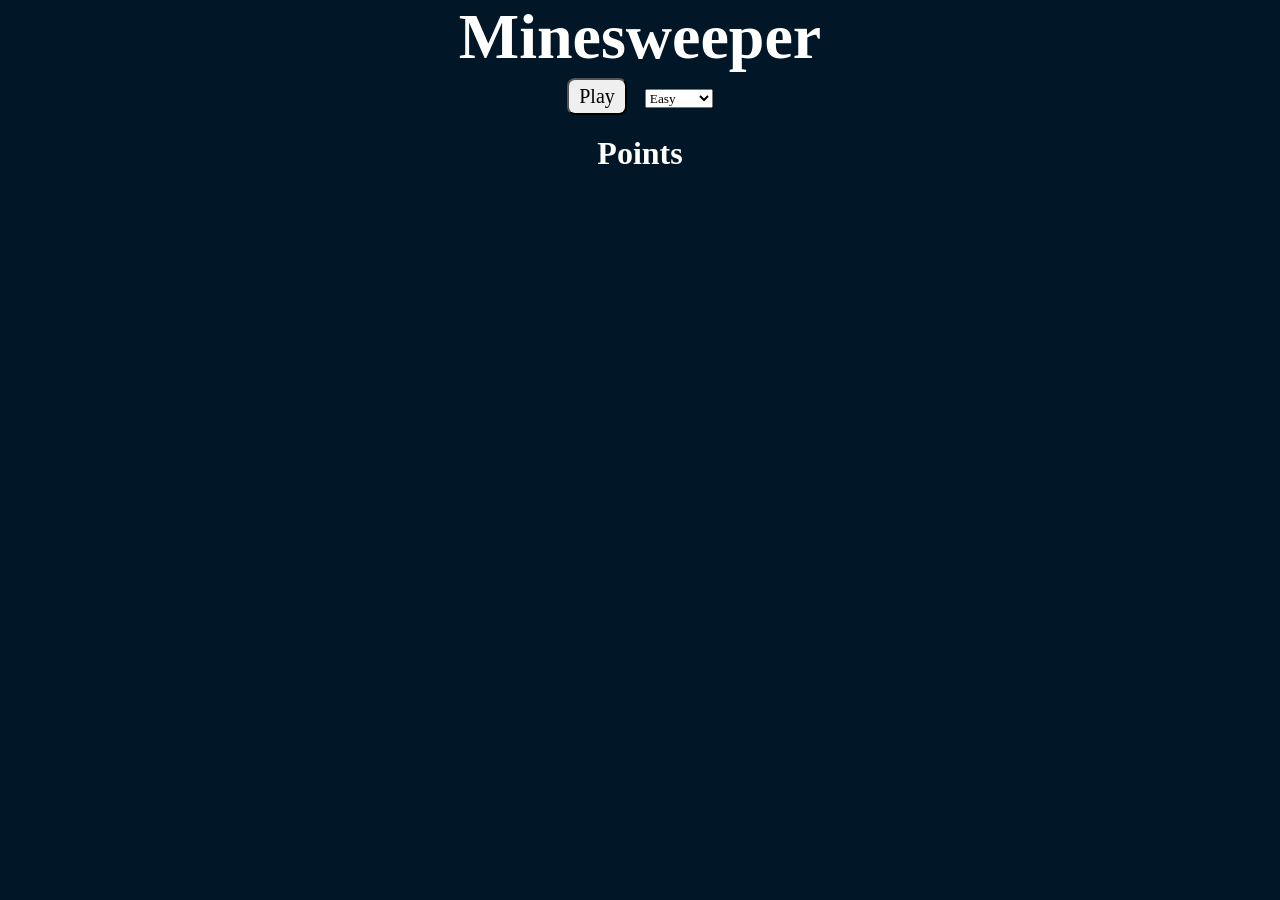
==== bonus/index.html @ 1aa0b82a "Build: add bonus folder and add difficulty select" ====
<!DOCTYPE html>
<html lang="en">
<head>
    <meta charset="UTF-8">
    <meta name="viewport" content="width=device-width, initial-scale=1.0">
    <link rel="stylesheet" href="css/style.css">
    <title>js-campominato-grid</title>
</head>
<body>
    <main>
        <div id="wrapper">
            <div class="main-title">
                <h1>Minesweeper</h1>
                <button>Play</button>
                <select id="difficulty">
                    <option value="49">Easy</option>
                    <option value="81">Medium</option>
                    <option value="100">Hard</option>
                </select>
            </div>
            <div id="grid">
            
            </div>
            <div id="score">
                <h2>Points</h2>
            </div>
        </div>
    </main>
    <script src="script/script.js"></script>
</body>
</html>
---- bonus/css/style.css ----
*{
    margin: 0;
    padding: 0;
    box-sizing: border-box;
    font-family: cursive;
}

#wrapper{
    width: 100vw;
    height: 100vh;
    background-color: #011627;
}

.main-title, h2{
    max-width: 1200px;
    margin: 0 auto;
    color: white;
    text-align: center;
    font-size: 2em;
}

button{
    padding: 5px 10px;
    font-size: 20px;
    border-radius: 8px;
    margin-right: 10px;
}

#grid{
    max-width: 35%;
    margin: 0 auto;
    display: flex;
    flex-wrap: wrap;
    margin-top: 20px;
}

.square{
    aspect-ratio: 1;
    border: solid 2px white;
    color: white;
}

.square:hover{
    cursor: pointer;
    background-color: white;
}

.clicked.safe{
    background-color: #7FFFD4;
}

.clicked.bomb{
    background-color: red;
}

/* Media query */
@media screen and (max-width:800px) {
    .main-title{
        font-size: 1em;
    }

    #grid{
        max-width: 80%;
    }
}
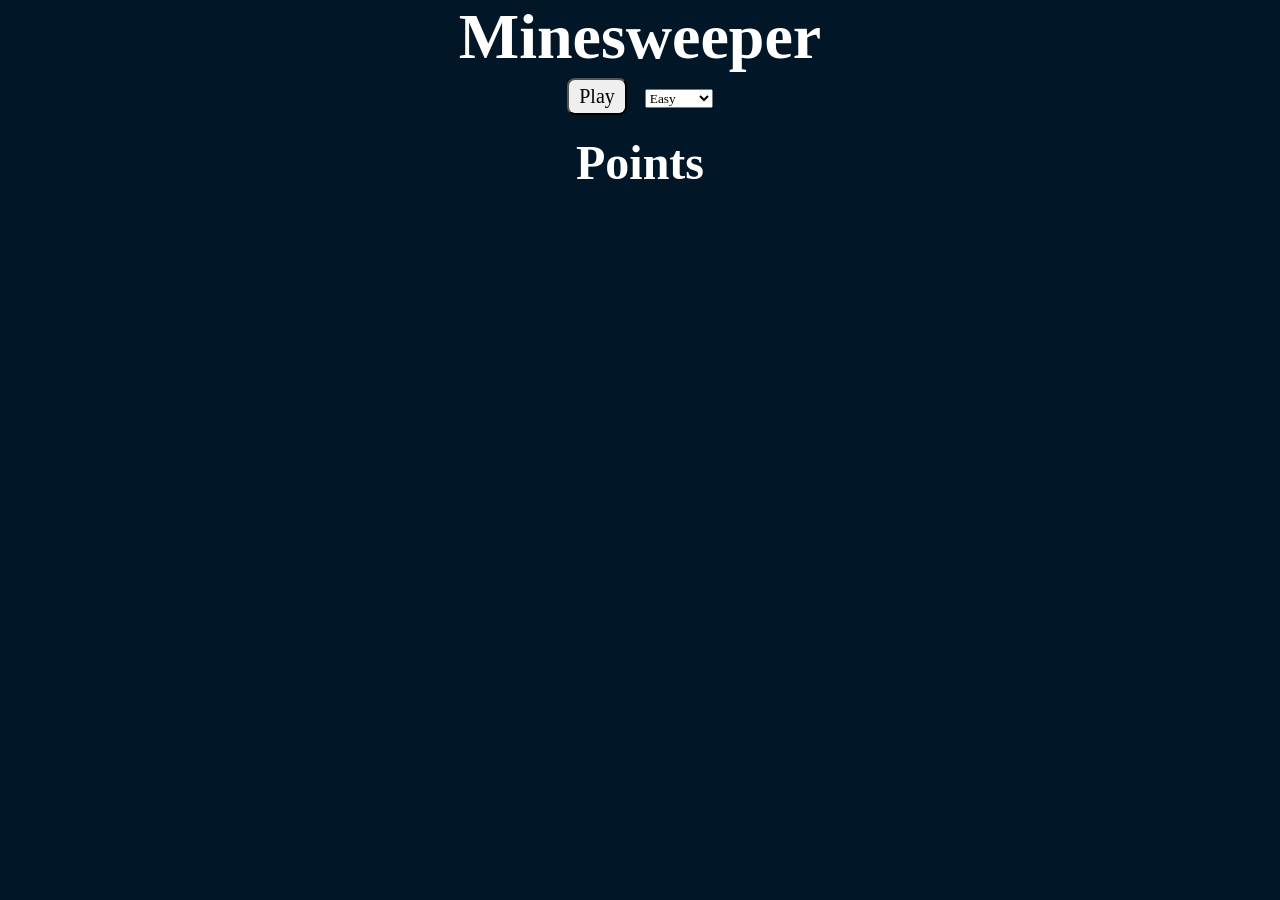
==== commit 0aa6e443: "Feat: points display on the DOM" ====
--- a/bonus/index.html
+++ b/bonus/index.html
@@ -11,18 +11,21 @@
         <div id="wrapper">
             <div class="main-title">
                 <h1>Minesweeper</h1>
-                <button>Play</button>
-                <select id="difficulty">
-                    <option value="49">Easy</option>
-                    <option value="81">Medium</option>
-                    <option value="100">Hard</option>
+                <div id="inputs">
+                    <button>Play</button>
+                    <select id="difficulty">
+                        <option value="49">Easy</option>
+                        <option value="81">Medium</option>
+                        <option value="100">Hard</option>
                 </select>
+                </div>
             </div>
             <div id="grid">
             
             </div>
             <div id="score">
                 <h2>Points</h2>
+                <ol id="scoreList"></ol>
             </div>
         </div>
     </main>
--- a/bonus/css/style.css
+++ b/bonus/css/style.css
@@ -6,17 +6,20 @@
 }
 
 #wrapper{
-    width: 100vw;
-    height: 100vh;
+    min-width: 100vw;
+    min-height: 100vh;
     background-color: #011627;
 }
 
-.main-title, h2{
+.main-title,#score{
     max-width: 1200px;
     margin: 0 auto;
     color: white;
-    text-align: center;
+    display: flex;
+    flex-direction: column;
+    align-items: center;
     font-size: 2em;
+    list-style-type: none;
 }
 
 button{
@@ -33,6 +36,7 @@
     flex-wrap: wrap;
     margin-top: 20px;
 }
+
 
 .square{
     aspect-ratio: 1;
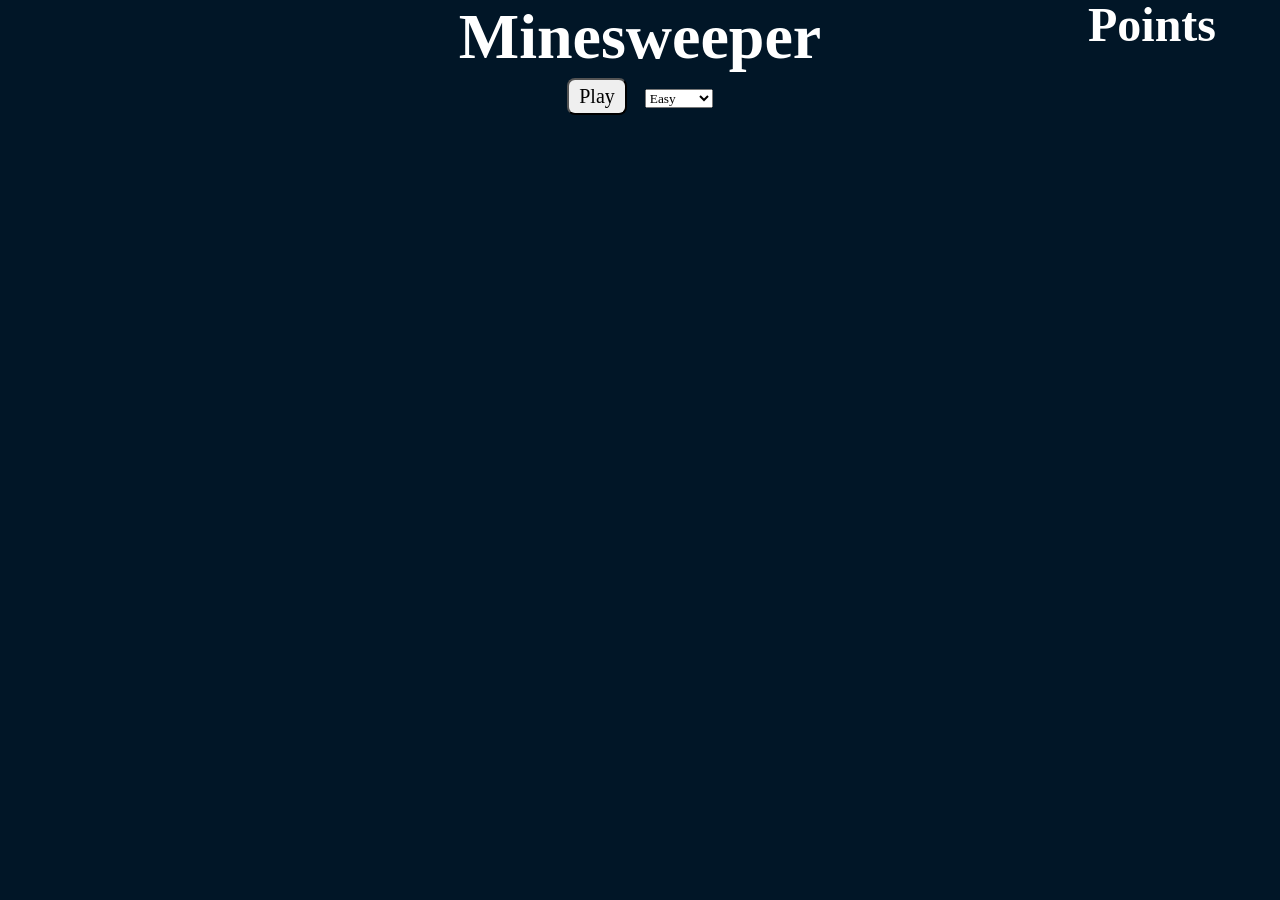
==== commit 4a552429: "Fix: fix media query for mobile" ====
--- a/bonus/index.html
+++ b/bonus/index.html
@@ -25,7 +25,7 @@
             </div>
             <div id="score">
                 <h2>Points</h2>
-                <ol id="scoreList"></ol>
+                <ul id="scoreList"></ul>
             </div>
         </div>
     </main>
--- a/bonus/css/style.css
+++ b/bonus/css/style.css
@@ -6,12 +6,13 @@
 }
 
 #wrapper{
-    min-width: 100vw;
-    min-height: 100vh;
+    width: 100vw;
+    height: 100vh;
     background-color: #011627;
+    overflow-y: auto;
 }
 
-.main-title,#score{
+.main-title{
     max-width: 1200px;
     margin: 0 auto;
     color: white;
@@ -19,7 +20,6 @@
     flex-direction: column;
     align-items: center;
     font-size: 2em;
-    list-style-type: none;
 }
 
 button{
@@ -57,6 +57,17 @@
     background-color: red;
 }
 
+#score{
+    position: absolute;
+    right: 5%;
+    top: 0;
+    transform: translate(0,-5%);
+    max-height: 100vh;
+    overflow: auto;
+    color: white;
+    font-size: 2em;
+}
+
 /* Media query */
 @media screen and (max-width:800px) {
     .main-title{
@@ -66,4 +77,13 @@
     #grid{
         max-width: 80%;
     }
+    #score{
+        position: relative;
+        right: 0;
+        display: flex;
+        flex-direction: column;
+        text-align: center;
+        font-size: 1em;
+        
+    }
 }
